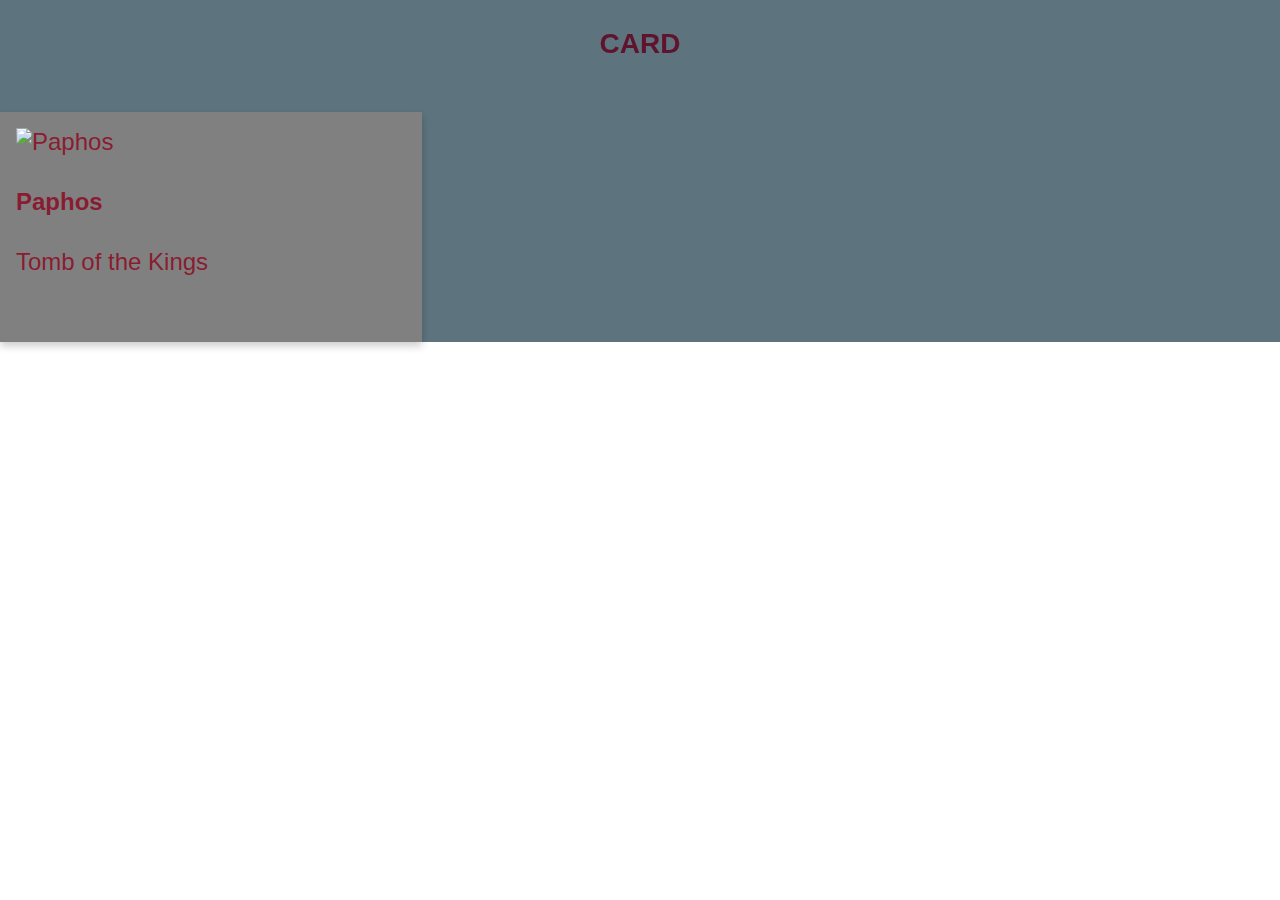
==== card.html @ c8ebf139 "added card" ====
<!DOCTYPE html>
<html lang="en" dir="ltr">
  <head>
    <meta charset="utf-8">
    <title>CSS Components</title>
    <link rel="stylesheet" href="css/style.css">
  </head>
  <body>
    <div style="background-color: rgba(93, 115, 126, 1);">
      <br><br><br><br>
<div class="banner">
  <h3>CARD</h3>
</div>
  <div class="card">
     <div class="container">
       <img src="https://images.unsplash.com/photo-1589491448075-e026bfd74150?ixlib=rb-1.2.1&ixid=eyJhcHBfaWQiOjEyMDd9&auto=format&fit=crop&w=375&q=80" alt="Paphos">
       <h4><b>Paphos</b></h4>
       <p>Tomb of the Kings</p>
   </div>
  </div>
  </body>
</html>
---- css/style.css ----
/* Import fonts/ external */
@import url('https://fonts.googleapis.com/css2?family=Raleway:wght@900&display=swap');

/* Import components*/
@import url("components/button.css");
@import url("components/avatar.css");
@import url("components/banner.css");
@import url("components/card.css");


h1 {
  color: rgba(95, 2, 31, 1);
  font-family: 'Raleway', sans-serif;
  font-size: 72px;
  line-height: 60px;
  font-weight: 300;
  padding: 20px 10px;
  text-align: center;
}

h2 {
    color: rgba(140, 0, 26, 1);
    font-family: 'Raleway', sans-serif;
    font-size: 42px;
    font-weight: 300;
    text-align: center;
}

h3 {
    color: rgba(95, 2, 31, 0.85);
    font-family: 'Abel', sans-serif;
    font-size: 28px;
    text-align: center;
    text-transform: uppercase;
}

body, p {
    color: rgba(140, 0, 26, 0.8);
    font-family: 'Abel', sans-serif;
    font-size: 24px;
    margin: 0px 0px 50px 0px;
}

a {
  color:rgba(31, 55, 112, 1);
  text-decoration: none;
  margin-left: 0px;
  transition: 1s ease;
}
a:hover {
  color: white;
}

.container {
  width: 800px;
  margin:auto;
}

.text-center {
  text-align: center;
}
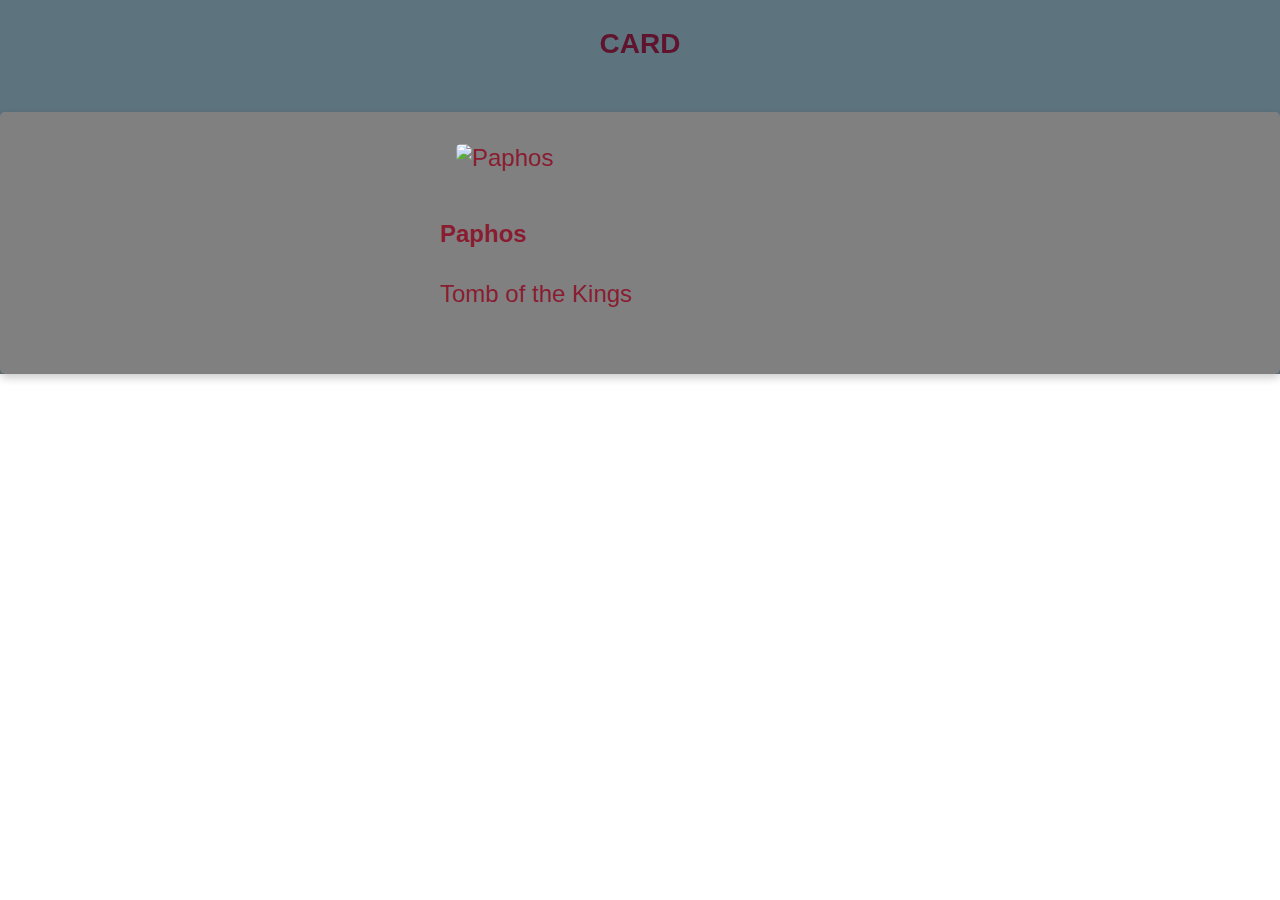
==== commit 91b9863d: "card css" ====
--- a/card.html
+++ b/card.html
@@ -13,10 +13,16 @@
 </div>
   <div class="card">
      <div class="container">
-       <img src="https://images.unsplash.com/photo-1589491448075-e026bfd74150?ixlib=rb-1.2.1&ixid=eyJhcHBfaWQiOjEyMDd9&auto=format&fit=crop&w=375&q=80" alt="Paphos">
-       <h4><b>Paphos</b></h4>
-       <p>Tomb of the Kings</p>
+       <div class="container">
+       <img class="image" src="https://images.unsplash.com/photo-1589491448075-e026bfd74150?ixlib=rb-1.2.1&ixid=eyJhcHBfaWQiOjEyMDd9&auto=format&fit=crop&w=375&q=80" alt="Paphos">
+       <div class="overlay">
+         <a href="#">
+           <img class="icon"src="https://icon2.cleanpng.com/20180730/pv/kisspng-facebook-like-button-computer-icons-instagram-button-transparent-background-5b5ea06bcd46b3.7994223115329281078408.jpg" alt="like">
+</a>
    </div>
+    </div>
+   <h4><b>Paphos</b></h4>
+   <p>Tomb of the Kings</p>
   </div>
   </body>
 </html>
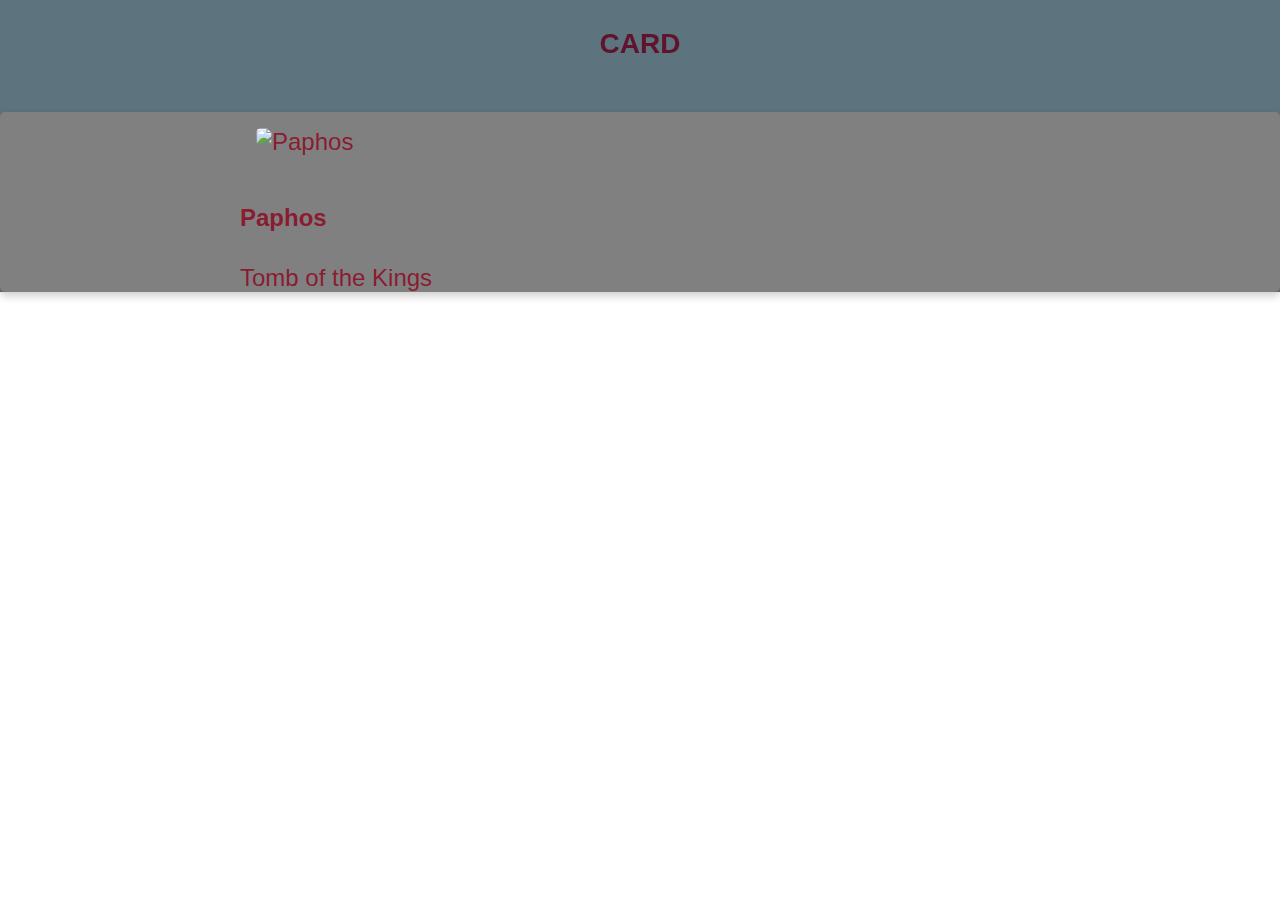
==== commit b3100207: "category cards added" ====
--- a/card.html
+++ b/card.html
@@ -13,7 +13,7 @@
 </div>
   <div class="card">
      <div class="container">
-       <div class="container">
+       <div class="container-card">
        <img class="image" src="https://images.unsplash.com/photo-1589491448075-e026bfd74150?ixlib=rb-1.2.1&ixid=eyJhcHBfaWQiOjEyMDd9&auto=format&fit=crop&w=375&q=80" alt="Paphos">
        <div class="overlay">
          <a href="#">
